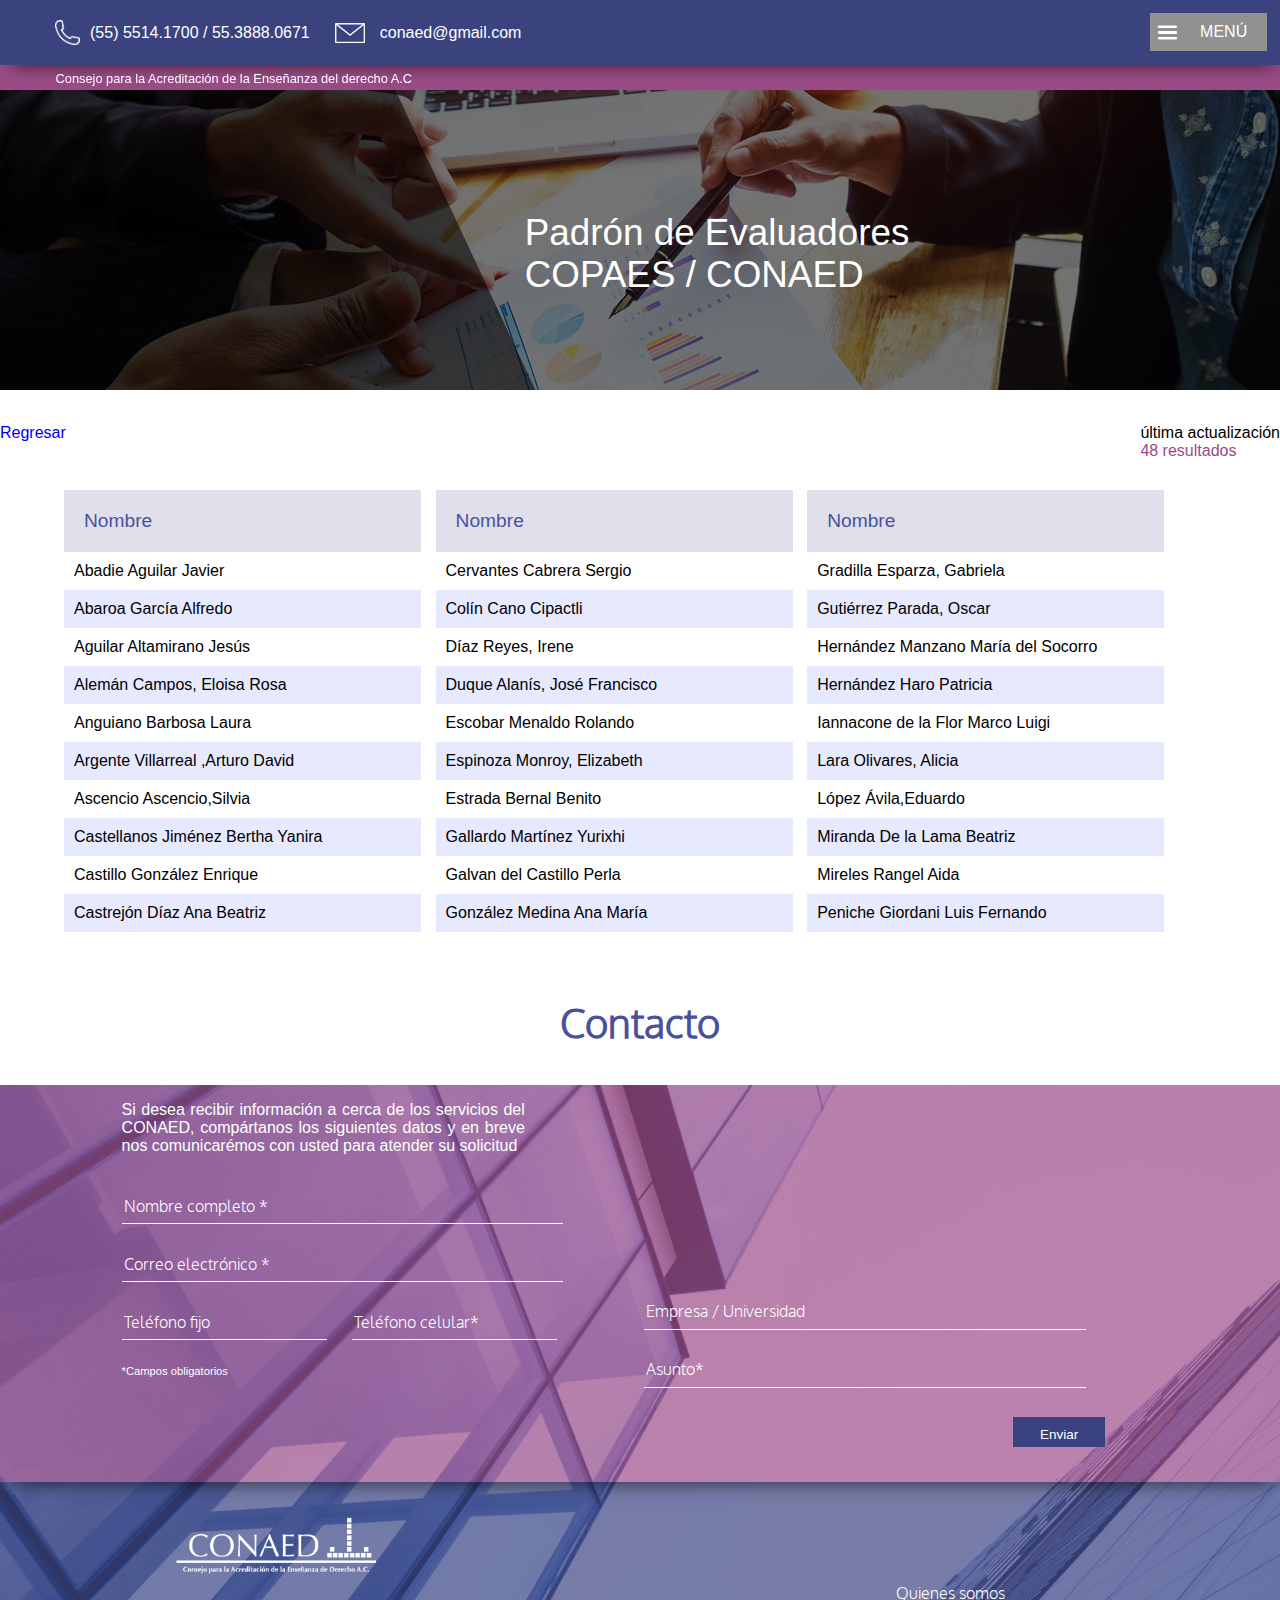
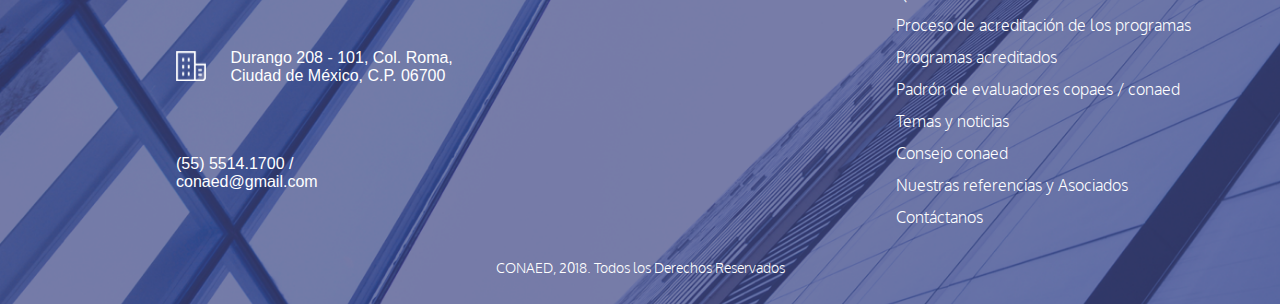
==== padron-evaluadores.html @ f652b5f7 "cambios_dom_8pm" ====
<!doctype html>
<html>
<head>
<meta charset="utf-8">
<title>.:: CONAED - Padrón de Evaluadores ::.</title>
<link href="css/main.css" rel="stylesheet" title="stylesheet" type="text/css" />
<link rel="stylesheet" href="css/swiper.min.css">
<meta name="viewport" content="width=device-width, user-scalable=no">
<meta name="keywords" content="" />
<meta name="description" content="El CONAEDes una organización civil sin fines de lucro que se constituyó en febrero de 2003, a instancias de la Barra Mexicana Colegio de Abogados A.C. con el propósito de contribuir al desarrollo de la enseñanza del Derecho en México. En abril de 2006, el COPAES lo reconoció como organismo acreditador." />
<meta name="author" content="Alejandro Espino-2018" />
<meta name="robots" content="index, follow">
<meta name="revisit-after" content="5 days">
<meta name="language" content="ES">
<meta name="distribution" content="Local">
<meta name="country" content="MX">
<link rel="shortcut icon" href="img/favicon.ico" type="image/x-icon">
<link rel="icon" href="img/favicon.ico" type="image/x-icon">

<style>

</style>
</head>
<body>

<header>
	<div class="cont_header">
	  <ul class="contact_icons">
		<li><a href="javascript:void(0)" class="phone_icon" style="margin:0 10px 0 25px;"><img src="img/phone.png" /></a></li>
		<li class="nmt"><a href="tel:5514.1700" class="phone1">(55) 5514.1700 /&nbsp;</a></li>
		<li class="nmt"><a href="tel:5538880671" class="phone2">55.3888.0671</a></li>
		<li><a href="javascript:void(0)" class="email_icon" style="margin:0 0px 0 25px;"><img src="img/email.png" /></a></li>
		<li><a href="mailto:conaed@gmail.com" class="email">conaed@gmail.com</a></li>
	  </ul>
	  <a href="javascript:void(0)" class="btn_menu closed">Menú</a>

	 </div><!--cont_header-->
	  <span>Consejo para la Acreditación de la Enseñanza del derecho A.C</span>

<nav class="menu_p">
		<ul>
			
			<li><a href="javascript:void(0)" title="quienes_somos" class="btns_menu">Quienes somos</a></li>
			<li><a href="javascript:void(0)" title="proceso_de_acreditación" class="btns_menu">Proceso de acreditación <br />de los programas</a></li>
			<li><a href="javascript:void(0)" title="programas_acreditados" class="btns_menu">Programas acreditados</a></li>
			<li><a href="javascript:void(0)" title="padron_evaluadores" class="btns_menu">Padrón de evaluadores copaes / conaed</a></li>
			<li><a href="javascript:void(0)" title="temas" class="btns_menu">Temas y noticias</a></li>
			<li><a href="javascript:void(0)" title="consejo" class="btns_menu">Consejo conaed</a></li>
			
			<li><a href="javascript:void(0)" title="referencias" class="btns_menu">Nuestras referencias <br />y Asociados</a></li>
			
			
			<li><a href="javascript:void(0)" title="contacto" class="btns_menu">Contáctanos</a></li>
		</ul>
	</nav>
	<ul class="btns_call_mobile">
		<li><a href="tel:5514.1700" class="ph1">5514.1700</a>
		<li><a href="tel:5538880671" class="ph2">5538880671</a>
	</ul>
</header>
<style>
.img_cont_head{width:100%; height:auto; position:relative;z-index:1;}
span.header_title {width: 520px;display: block;position: absolute;z-index: 4;left: 41%;font-size: 2.3em;top: 50%;color: #FFf;}
.menu_int_cont{position:relative; overflow:hidden; width:100%;margin-bottom:30px; }
.menu_int_cont ul.update{float:right;}
.menu_int_cont .back{float:left;}
</style>
<section>
	<div class="img_cont_head">
		<img src="img/back_evaluadores.png" />
	</div>
	<span class="header_title">Padrón de Evaluadores COPAES / CONAED</span>
</section>
	<section id="padron_evaluadores">
		<div class="menu_int_cont">
			<a href="http://www.conaed.org.mx" class="clr_roseback">Regresar</a>
			<ul class="update">
				<li class="">última actualización</li>
				<li class="clr_rose">48 resultados</li>
			</ul>
		</div>
		<style>
			
		</style>
			<article>
					
					<div class="cont_names">
						<span class="title_top">Nombre</span>
						<ul class="padron">
							<li><span>Abadie Aguilar Javier</span></li>
							<li><span>Abaroa García Alfredo</span></li>
							<li><span>Aguilar Altamirano Jesús</span></li>
							<li><span>Alemán Campos, Eloisa Rosa</span></li>
							<li><span>Anguiano Barbosa Laura</span></li>
							<li><span>Argente Villarreal ,Arturo David</span></li>
							<li><span>Ascencio Ascencio,Silvia</span></li>
							<li><span>Castellanos Jiménez Bertha Yanira</span></li>
							<li><span>Castillo González Enrique</span></li>
							<li><span>Castrejón Díaz Ana Beatriz</span></li>
						</ul>
					</div>
					<div class="cont_names">
						<span class="title_top">Nombre</span>	
						<ul class="padron">
							<li><span>Cervantes Cabrera Sergio</span></li>
							<li><span>Colín Cano Cipactli</span></li>
							<li><span>Díaz Reyes, Irene</span></li>
							<li><span>Duque Alanís, José Francisco</span></li>
							<li><span>Escobar Menaldo Rolando</span></li>
							<li><span>Espinoza Monroy, Elizabeth</span></li>
							<li><span>Estrada Bernal Benito</span></li>
							<li><span>Gallardo Martínez Yurixhi</span></li>
							<li><span>Galvan del Castillo Perla</span></li>
							<li><span>González Medina Ana María</span></li>

						</ul>
					</div>

					<div class="cont_names">
						<span class="title_top">Nombre</span>	
						<ul class="padron">
							<li><span>Gradilla Esparza, Gabriela</span></li>
							<li><span>Gutiérrez Parada, Oscar</span></li>
							<li><span>Hernández Manzano María del Socorro</span></li>
							<li><span>Hernández Haro Patricia</span></li>
							<li><span>Iannacone de la Flor Marco Luigi</span></li>
							<li><span>Lara Olivares, Alicia</span></li>
							<li><span>López Ávila,Eduardo</span></li>
							<li><span>Miranda De la Lama Beatriz</span></li>
							<li><span>Mireles Rangel Aida</span></li>
							<li><span>Peniche Giordani Luis Fernando</span></li>

						</ul>
					</div>
				
			</article>
	</section><!--hogar-->


<h2 class="oxygenlight" style="width:100%; height:auto; background:#FFF;text-align: center;font-size:2.5em;color:#49519b">Contacto</h2>
<div class="bg_on">

<section id="contacto" class="nopadding1">
	<div class="pant_1"></div>
		<div class="email_response"></div>
			<article>
			<p>Si desea recibir información a cerca de los servicios del CONAED, compártanos 
los siguientes datos y en breve nos comunicarémos con usted para atender su 
solicitud</p>
					
					
					<div class="form_cont">

						
						<form  id="contact_form" class="" action="php/email.php" method="post">
						
							<ul class="">
								<li>
									<!--<label>Nombre:</label>-->
									<input type="text" class="br1" name="nombre" required placeholder="Nombre completo *">
								</li>
								<li>
									<!--<label>E-mail:</label>-->
									<input type="email" class="br1" name="email" required placeholder="Correo electrónico *" >
								</li>
								<li class="nwlist">
									<!--<label>Teléfono:</label>-->
									<input type="number" class="br1" name="telefono_fijo" placeholder="Teléfono fijo" maxlength="10">
								</li>
								<li class="nwlist">
									
									<input type="number" class="br1" name="telefono_movil" required placeholder="Teléfono celular*" maxlength="10">
									
								</li>
								<li>*Campos obligatorios</li>
							</ul>
							<ul>

								<li>
									<!--<label>E-mail:</label>-->
									<input type="text" class="br1" name="empresa"  placeholder="Empresa / Universidad">
								</li>
								<li>
										<input type="text" class="br1" name="asunto" required placeholder="Asunto*" maxlength="200">
								</li>
								<!--<li class="" style="opacity:0;">
									
									<input type="text" class="br1" name="" placeholder=" ">
								</li>-->
								<li class="">
									<input type="hidden" name="mensaje" value="0" />
							<div class="g-recaptcha" style="margin:3% 0;" data-sitekey="6LcU61YUAAAAAEGmBx43bOsX1NAI3dUR7kpXr5yy" required></div>
								</li>
								
								<li> <input type="submit" value="Enviar" class="btn_enviar_m" id="btn_envio" ></li>
							</ul>
							
							
							
						</form>
					</div><!--form_cont-->

			</article>
	</section><!--productos-->
	
	<style>
		
	</style>
	<footer class="nopadding1">
		<div class="pant_2"></div>
		<div class="left_f">
			<div class="logo_bco"><img src="img/logo_conaed_bco.png" /></div>
			<div class="adress">
				<span class="ico"><img src="img/building.png" /></span>
				<span class="text">Durango 208 - 101, Col. Roma, Ciudad de México, C.P. 06700</span>
			</div>
			<style>
			.phone_foot{width:100%;display:block;color:#FFF; }
			.email_foot{width:100%;display:block;color:#FFF;}
		</style>
			<div class="adress">
				<a href="tel:5514.1700" class="phone_foot">(55) 5514.1700 / </a>
				<a href="mailto:conaed@gmail.com" class="email_foot">conaed@gmail.com</a>
			</div>
		</div>
		<div class="right_f">
			<ul>
			
			<li><a href="javascript:void(0)" title="quienes_somos" class="btns_menu_footer">Quienes somos</a></li>
			<li><a href="javascript:void(0)" title="proceso_de_acreditación" class="btns_menu_footer">Proceso de acreditación de los programas</a></li>
			<li><a href="javascript:void(0)" title="programas_acreditados" class="btns_menu_footer">Programas acreditados</a></li>
			<li><a href="javascript:void(0)" title="padron_evaluadores" class="btns_menu_footer">Padrón de evaluadores copaes / conaed</a></li>
			<li><a href="javascript:void(0)" title="temas" class="btns_menu_footer">Temas y noticias</a></li>
			<li><a href="javascript:void(0)" title="consejo" class="v">Consejo conaed</a></li>
			<li><a href="javascript:void(0)" title="referencias" class="btns_menu_footer">Nuestras referencias y Asociados</a></li>
			
			
			<li><a href="javascript:void(0)" title="contacto" class="btns_menu_footer">Contáctanos</a></li>
		</ul>
		</div>
		<div class="rights">CONAED, 2018. Todos los Derechos Reservados</div>

	</footer>
</div><!--main_wrapper-->
</div><!--bg_on-->
</body>
<script src="js/jquery-3.3.1.min.js"></script>
<script src="js/animate_numbers.js"></script>
<script src="js/main.js"></script>
<script src="js/swiper.min.js"></script>
<!--<script src="//maps.googleapis.com/maps/api/js?key=AIzaSyBS1xV-Sum8FnUGvI4YVjcupvxiZHRPJAg" async defer type="text/javascript"></script>-->


<!--<script src="js/map.js"></script>-->
<script src='https://www.google.com/recaptcha/api.js'></script>

<script>
	
/*window.onload = function () {
$("#pre-load-web").fadeOut(1000,function() { 
 $(this).remove();
 $("body").css({"overflow-y":"auto"}); }); 
};

/*
$(document).ready(function(){
  $("body").css({"overflow-y":"hidden"});
    var alto=$(window).height();
    $('body').append('<div id="pre-load-web"><div id="imagen-load"><img src="/img/logo_sasec.png" /><span>Cargando...</span><span><img src="/img/loading_spinner.gif" style="width:50px; height:50px;" alt="" /></span></div></div>');
    $('#pre-load-web').css({height:alto+"px"}); 
       
    $("#imagen-load").css({"margin-top":(alto/2)-30+"px"}); 
});     

*/


	var swiper = new Swiper('.swiper-container',{
    speed: 300,
    autoplay: true,
    loop:4,
    lazyLoading: true

});
	var swiper2 = new Swiper('.swiper-container-2',{
    speed: 200,
    autoplay: true,
    loop:true,
    slidesPerView: 3,
    lazyLoading: true


});
</script>

</html>
---- css/main.css ----
body{margin:0; padding:0;min-width:300px;font-size:1em; font-family: arial;}
@font-face {font-family: oxygenbold;src: url(../fonts/oxygenbold.woff);src:url(../fonts/oxygenbold.woff) format('woff'), url(../fonts/oxygenbold.ttf) format('truetype');}
@font-face {font-family: oxygenlight;src: url(../fonts/oxygenlight.eot);src:url(../fonts/oxygenlight.woff) format('woff'), url(../fonts/oxygenlight.ttf) format('truetype');}
@font-face {font-family: oxygenregular;src: url(../fonts/oxygenregular.eot); src:url(../fonts/firasans_bold.woff) format('woff'), url(../fonts/oxygenregular.ttf) format('truetype');}

.oxygenregular{font-family:oxygenregular;color:#3a437e;}
.oxygenbold{font-family:oxygenbold;color:#3a437e;}
.oxygenlight{font-family:oxygenlight;color:#3a437e;}
a{text-decoration:none;}
ul,ol{list-style: none; padding:0; margin:0;}
h3,h4,h5{width:90%;margin:5%;font-size:2em; text-align:center;}
header{background: #9a4b86; position:fixed;top:0; left:0;height:90px;max-height:90px;color:#FFF;width:100%;max-width:100%;z-index:5;}
header span{width:100%;display: block; font-size:0.8em;position:absolute;z-index:;bottom:5%;left:2%;padding-left:30px;}
.cont_header{width:100%;background:#3a437e;color:#FFF;height:45px;max-height:45px;overflow: hidden;position:relative;padding:10px 0;-webkit-box-shadow: 2px 10px 18px -10px rgba(0,0,0,0.69);-moz-box-shadow: 2px 10px 18px -10px rgba(0,0,0,0.69);box-shadow: 2px 10px 18px -10px rgba(0,0,0,0.69);}
.cont_header ul.contact_icons{float:left;width:100%;align-items: center;display:flex;margin-top:10px;padding-left:30px;}
.cont_header ul.contact_icons li{display:inline-block;}
.cont_header ul.contact_icons li a{text-decoration: none;color:#FFF;font-size:1em;display:block;}
.cont_header ul.contact_icons li:last-child{margin-left:0%; padding-left:15px;}
.cont_header a.btn_menu{position:absolute;top:20%;right:1%; padding:10px 20px; text-transform:uppercase;background-color:#919191;color:#FFF;z-index:3;padding-left:50px;}
.main_wrapper{position:relative;}
.cont_header a.btn_menu.closed{background-image:url(../img/burguer.png); background-repeat: no-repeat; background-size:18% 40%; background-position:7px 12px; }
.cont_header a.btn_menu.opened{background-image:url(../img/cross.png); background-repeat: no-repeat; background-size: 17% 61%;background-position: 8px 8px;padding-left:33px;}
header nav{width:400px;overflow:hidden;background:#3a437e;position:absolute;right:-400px;z-index:3;display:block;padding:50px 0 50px;height:580px;}
header nav ul{width:100%;} 
header nav ul li{float:left;width:80%;padding-right:10px;margin-bottom:15px;}
header nav ul li a.btns_menu{display:block; text-decoration:none;width:100%;padding:10px;text-align: right;color:#FFF;text-transform: uppercase; font-size:1.2em;font-family:oxygenlight;}
header nav ul li a.btns_menu:hover, .selected_c{background:#9a4b86;}

.phone_icon{width:25px;height:25px;}
.phone_icon img{width:100%; height:100%;}
.email_icon{width:30px;height:20px;}
.email_icon img{width:100%; height:100%;}
section{width:100%; position:relative;padding:90px 0 30px 0;overflow:hidden;}
.logo_flot{position:absolute; top:15%; left:4%; width:200px; height:auto;z-index:3;}
.logo_flot img{width:100%;height:100%;}
article{width:90%;margin:0 auto;padding:0 3%;}
article h2{width:100%;text-align:center;font-size:2.5em;color:#49519b;}
article .blocks_cont{width:100%; overflow:hidden;display: flex;
  justify-content: center;/*align-items: center;*/}
article .blocks_cont .block{width:45%;padding:2%; display:inline-block; }
article .blocks_cont .block p{margin:2% 0;text-align: justify;line-height:1.4em;}
article .blocks_cont .block span.icon{width:80px; height:80px; margin:0 auto; display:block; 
 margin-bottom:5%;}
article .blocks_cont .block_t{width:70%;padding:2%; display:inline-block; ;overflow:hidden;}
article .blocks_cont .block_t .img_t{width:50%;float:left;margin-top:3%;max-width:50%;}
article .blocks_cont .block_t .img_t img{width:100%; height:100%;}
article .blocks_cont .block_t p{max-width:43%; float:left;padding:0 3%;margin:3% 0 0px;line-height: 1.4em; text-align:justify;}
.brleft{border-left:1px solid #3a4181;}
article .blocks_cont .block_t  h3{width:100%; margin:0 0 2% 0; color:#49519b;text-align: left;}
.block_t_r{width:25%!important;float:left;}
article .blocks_cont .block_t span.sub_{color:#9a4b86;float:left;width:100%;}
.img_t{width:50%;}
article .blocks_cont .block_t h4{font-size:1.3em;font-weight:bold;color:#49519b;text-align: left;margin:0 0 2% 0;float:left; width:100%;}
article .blocks_cont .block_t a.leer_mas{padding:10px 15px; text-align: center; color:#FFF;background:#3a437e; float:left;margin:10% 0 0 3%;}
article .blocks_cont .block_t ul.news{width:100%; overflow:hidden;margin-top:8%;float:left;}
article .blocks_cont .block_t ul.news li{float:left;margin:5% 0;}
article .blocks_cont .block_t ul.news li a{display:block; color:#666;text-align: justify;}
article .blocks_cont .block_t ul.news li a:hover{text-decoration:underline;}
article .blocks_cont .block_t ul.news li span{width:100%;}
article .blocks_cont .block_t ul.news li span.autor{margin-top:1%;color:#9a4b86;float:left;}
article .blocks_cont .block_t .redes_m{float:right;margin:12% 1% 0 0%}
article .blocks_cont .block_t .redes_m a{float:left; width:20px; height:20px; }
article .blocks_cont ul.btns_consejo{width: 30%;display: inline-block;margin-right:5%;}
article .blocks_cont ul.btns_consejo li{width:100%;float:left;margin-bottom:5%;}
article .blocks_cont ul.btns_consejo li a{display:block; padding:20px 10px;text-align: center;background:#3a437e;color:#FFF;text-transform:uppercase;}
article .blocks_cont ul.btns_consejo li a.active_consejo{background:#9b4987;}
article .blocks_cont .profile{width:70%; display: flex;}
article .blocks_cont .profile .img_c{width:50%; display:inline-block;margin-right:3%;}
article .blocks_cont .profile .img_c img{width: 100%;height:100%;}
article .blocks_cont .profile .resena{width:50%; display:inline-block;}
article .blocks_cont .profile .resena span{width:100%;display:block;}
article .blocks_cont .profile .resena p{line-height: 1.4em;}

article ul.nums{width:100%;overflow:hidden;display:flex;align-items: center;}
article ul.nums li{width:30%;padding:3%;display: inline-block;}
article ul.nums li span.img{width:120px; height:120px;display:block; margin:0 auto;}
article ul.nums li span.titles{width:100%; display:block; margin:0 auto; text-align: center;font-size: 1.5em;}
article ul.nums li span.numbers{width:100%; text-align: center; font-size:5em;margin:0 auto; display:block;margin-top:3%;font-weight: bold;color:#3a4181;font-family: oxygenbold;}
article ul.nums li span.numbers:before{content:'+';}

.descargas{margin:0 auto;display:block;width:30%; padding:20px 10px; color:#FFF;background:#9a4b85;text-align: center;}
.ico1{background-image:url(../img/ico1.png); background-repeat:no-repeat;background-size:contain;}
.ico2{background-image:url(../img/ico2.png); background-repeat:no-repeat;background-size:contain;}

.n_ico1{background-image:url(../img/ico1_3.png); background-repeat:no-repeat;background-size:contain;}
.n_ico2{background-image:url(../img/ico1_1.png); background-repeat:no-repeat;background-size:contain;}
.n_ico3{background-image:url(../img/ico1_2.png); background-repeat:no-repeat;background-size:contain;}
article .img_diagrama{width:100%; height:auto;}
article .img_diagrama img{width:100%; height:100%;}
.phone1, .phone2{display:block;margin-top:px;}
.bg1{background-color:#ebecf1;}
.bg2{background-color:#cca5c3;}
.np1{padding:30px 0 30px 0;}
.fb{background-image:url(../img/fb.png); background-repeat:no-repeat;background-size:cover;background-position:0 0;}
.tw{background-image:url(../img/tw.png); background-repeat:no-repeat;background-size:cover;background-position:0 0;}
.lnk{background-image:url(../img/lnk.png); background-repeat:no-repeat;background-size:cover;background-position:0 0;}
.profile_mobile{display:none;}
header ul.btns_call_mobile{display:none;}
.bg_on{width:100%; display:block; position:relative; background: url(../img/bg_cont.png); background-repeat:no-repeat; background-position:0 0; background-size:cover;}


.pant_1{width:100%; height:100%; position:absolute;background:#9b4987;opacity:0.97;z-index:-1;}
#contacto{-webkit-box-shadow: 2px 10px 18px -10px rgba(0,0,0,0.69);-moz-box-shadow: 2px 10px 18px -10px rgba(0,0,0,0.69);box-shadow: 2px 10px 18px -10px rgba(0,0,0,0.69);}
.pant_2{width:100%; height:100%; position:absolute;background:#3a4181;opacity:0.97;z-index:-1;}
.nopadding1{padding:0!important;}
.txt-c{width:65%; margin:0 auto;text-align: justify;display:block;margin-bottom:20px;color:#434343;}

/***********************/
/****listado de programas******/
article .row_titulo{width:99.5%; display:block; overflow:hidden; height:auto; padding:10px 0 0 10px;background:#e0e0ec;}
article .row_titulo span{float:left;width:33%; max-width:33%;text-align:left;font-size:1.2em;padding:10px 0;}
article .row_titulo span:before{content: url(../img/arrow_down.png);}
article ul.programas{display:block; width:100%; }
article ul.programas li{width:100%; display:flex;align-items: center;}
article ul.programas li span{width:31%;max-width:33%;display: inline-block;font-size: 0.9em;text-align: left;padding:10px;}
article ul.programas li span.num{width:1%;display: inline-block;font-size:0.8em;color:#434343;}
article ul.programas li a{width:31%;max-width:33%;display: inline-block;font-size: 0.9em;text-align: left;padding:10px;color:#434343;word-wrap: break-word!important;}
article ul.programas li a:hover{text-decoration: underline;}
ul.programas li:nth-child(odd){background:#FFF;}
ul.programas li:nth-child(even){background:#e7e9ff}
a.lista_c{width:20%; margin:0 auto; display:block; margin-top:3%;background:#3a4181; color:#FFF;  text-align: center; text-transform: uppercase;padding:10px 20px;}
article .cont_names{width:32%; max-width: 31%;display:inline-block;overflow:hidden;margin-right:10px;}
article .cont_names span.title_top{width:100%; height:auto; background:#dfe0eb; color:#49519b;font-size:1.2em;padding:20px;display:block;}
article .cont_names ul.padron{display:block; width:100%; }
article .cont_names ul.padron li{width:100%; display:flex;align-items: center;}
article .cont_names ul.padron li span{width:98%;max-width:99%;display: block;text-align: left;padding:10px;font-size:1em;}
article .cont_names ul.padron li span.num{width:1%;display: inline-block;font-size:0.8em;color:#434343;}
article .cont_names ul.padron li:nth-child(odd){background:#FFF;}
article .cont_names ul.padron li:nth-child(even){background:#e7e9ff}
.logos{width:10%; max-width:25%;}
.logos img{width:100%; height:100%;}


/*****************/
/*form contcato*/
.form_cont{width:100%; display: block;align-items: top;}
.form_cont form{padding:20px 0;}
.form_cont ul{display:inline-block; width:40%; max-width: 46%;margin-left:5%;}
.form_cont ul li{color:#FFF;font-size:0.7em;margin-bottom:10px;}
.form_cont input{width:95%; height:30px;font-size:1.2em; background: transparent;
    border: none; border-bottom:1px solid #FFF;margin-bottom:15px;color:#FFF; font-size:1.2em;}
.form_cont input::placeholder{color:#FFF; font-size:1.2em;font-family:oxygenlight;}
.form_cont input[type="submit"].btn_enviar_m{float:right;padding:10px 20px;text-align: center; background:#3a4181;color:#FFF;width:20%; border-bottom: none!important}
#contacto p{width:35%;display:block;margin-left:5%;color:#FFF;text-align: justify;}

.nwlist{width:46%;display:inline-block;margin-right:14px;}
.clr_rose{color:#9b4987;}

ul.logos_reel{width:100%; height:auto; display:block;}
ul.logos_reel li{width:23%; margin-right:10px; display:inline-block;text-align: center;}

.txt1{width:50%; display:block;font-family:oxygenlight;font-size}
.fts1{font-size:21px;}
#padron_evaluadores{padding-top:0!important;}


footer{width:100%; position:relative;padding:90px 0 30px 0;overflow:hidden;}
footer img{width:100%; height:100%;}
footer .left_f{width:55%; max-width:55%;float:left;}
footer .left_f .logo_bco{width:200px; height:auto;margin:5% 0 0 25%;}
footer .left_f .logo_bco img{width:100%; height:auto;}
footer .left_f .adress{width:100%; display:block;margin:10% 0 0 25%;}
footer .left_f .adress span.ico{display:inline-block;width:30px; height:30px;margin-right:20px;}
footer .left_f .adress span.text{display:inline-block;color:#FFF;width:250px;font-size:1em;}
footer .right_f{width:30%; max-width:30%;float:right;}
footer .right_f ul{width:80%; margin-top:25%; display:block;}
footer .right_f ul li{width:100%; display:block;padding:5px 0;}
footer .right_f ul li a{color:#FFF; font-family:oxygenlight;font-size:1em;}
footer .rights{width:100%; height:auto; text-align: center;float:left; margin:2% 0; color:#FFF; font-family: oxygenlight;font-size:14px;}
.email_response{width:100%; height:100%; background:#000;opacity:0.9;position:absolute;color:#FFF; font-size:1.5em;display:none;}
#slider{padding-bottom:0;}
.screen_slider{position:absolute;width:100%; height:90%; background:#000;z-index:2;opacity:0.6;}






@media screen and (max-width:768px) and (min-width:400px){
article .cont_names{width:100%;max-width: 100%;margin-bottom:30px;}
.profile_mobile{display:block;overflow:hidden;}
.profile{display:none!important;}
.cont_header a.btn_menu{padding-right:0!important;text-indent: -999999px;background-size:17% 60%;background-position: 7px 10px;padding-left:40px;}
.cont_header a.btn_menu.closed{background-size:60% 40%; padding-left: 40px;}
.cont_header a.btn_menu.opened{background-size:60% 60%;background-position: 8px 8px;padding-left: 40px;}
header nav ul li{width:95%;}
.phone1, .phone2, .email{display:none!important;}
article .blocks_cont{display:block;}
article .blocks_cont .block{width:100%;margin:2% 0;}
article ul.nums{display:block;}
article ul.nums li{display:block;width:100%;margin-bottom:10%;}

article .blocks_cont .block_t{width: 96%;}
article .blocks_cont .block_t .img_t, article .blocks_cont .block_t p{width:98%;max-width:98%;padding-left:0;text-align: justify;}
article .blocks_cont .block_t .redes_m{margin:13% 3% 0 0%}
.block_t_r{width:100%!important;}

article .blocks_cont ul.btns_consejo{width: 100%;}
article .blocks_cont .profile_mobile .img_c{width:100%; float:left;margin-right:0%;margin-bottom:5%;}
article .blocks_cont .profile_mobile .img_c img{width:100%; height:100%;}
header ul.btns_call_mobile{display:flex;align-items: center;position:absolute; z-index:-1;width:100%;top:0;}
header ul.btns_call_mobile li{width:50%; max-width: 50%;background:#3a437e;border-top:1px solid #FFF;}
header ul.btns_call_mobile li:first-child{border-right:2px solid #FFF;}
header ul.btns_call_mobile li a{display:block; padding:10px 5px; text-align: center;font-size:1.2em;color:#FFF;}
a.lista_c{width:80%;}
.descargas{width:60%;}
.logo_flot{top:20%;}
#contacto p{width:90%;}
ul.logos_reel li{width:100%;display:block;margin-bottom:15px;}
.form_cont ul{width:100%; margin-bottom:15px;max-width:90%; display:block;}
}
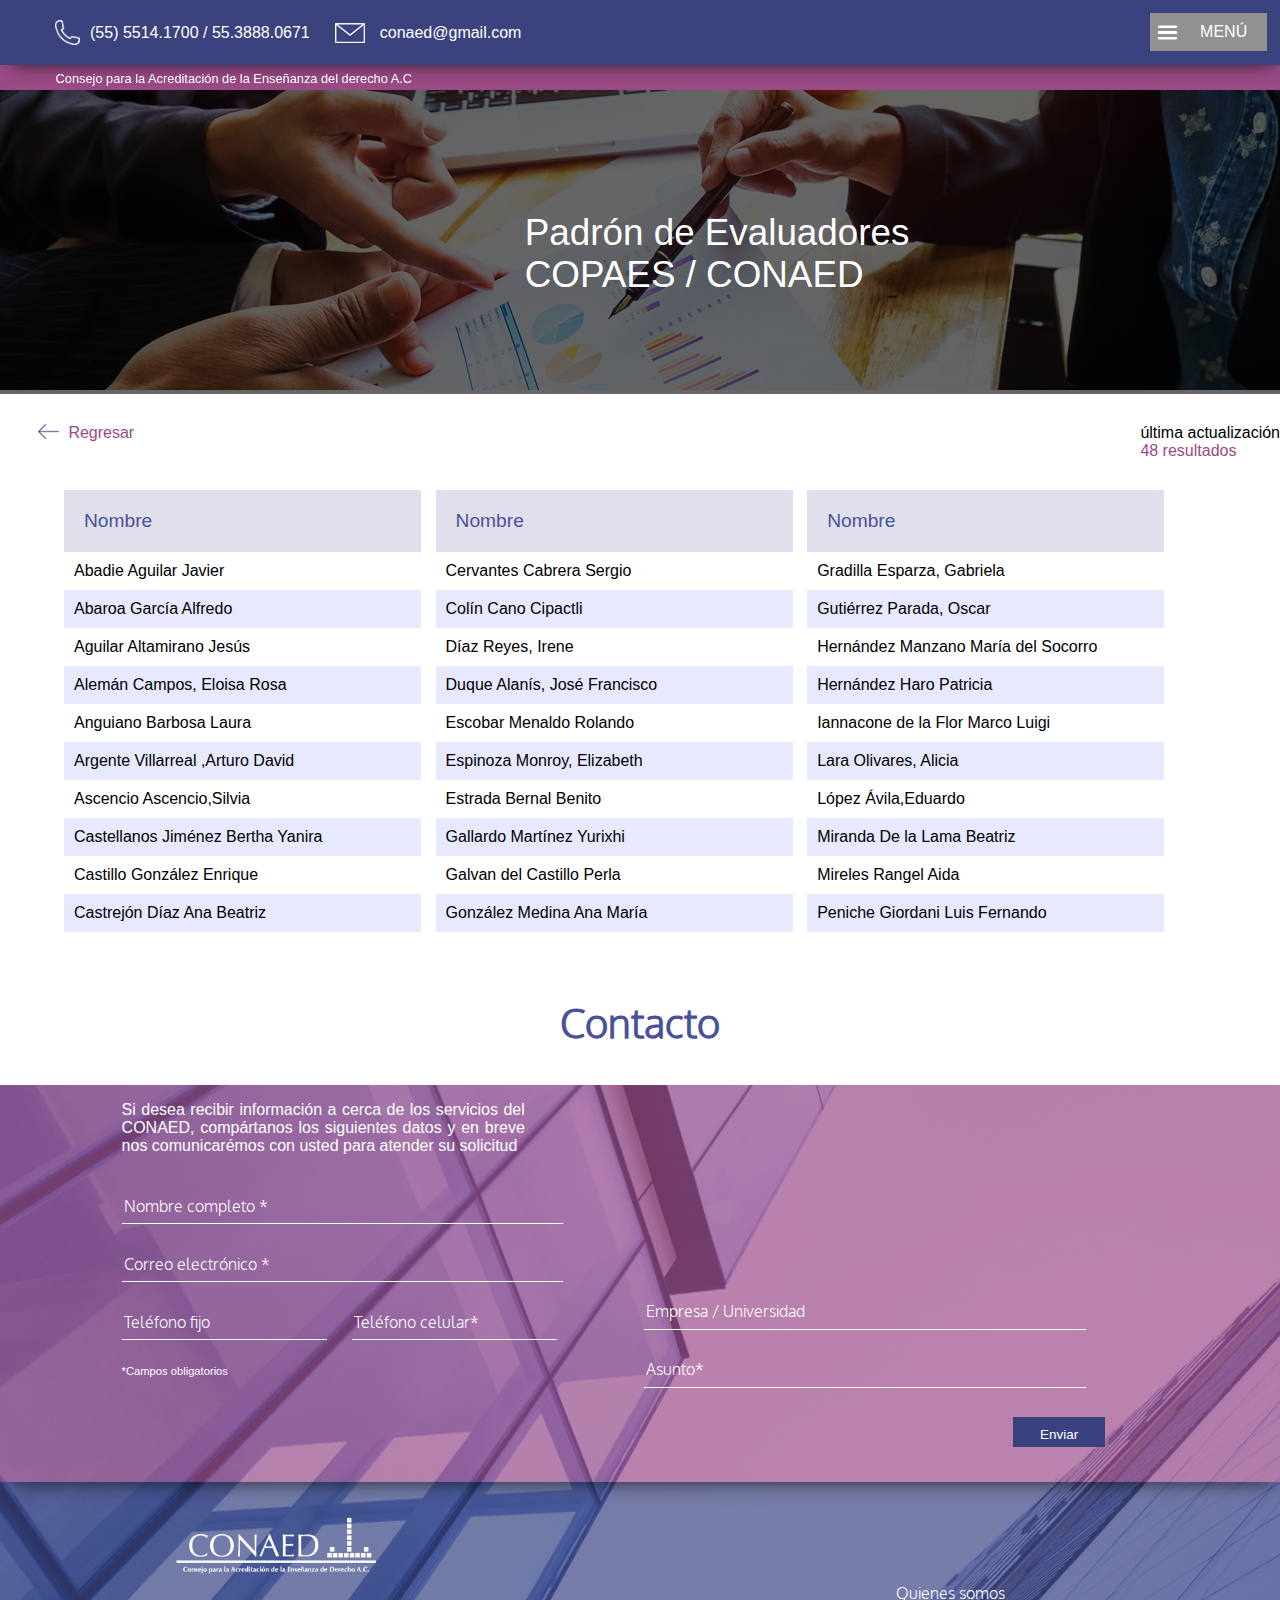
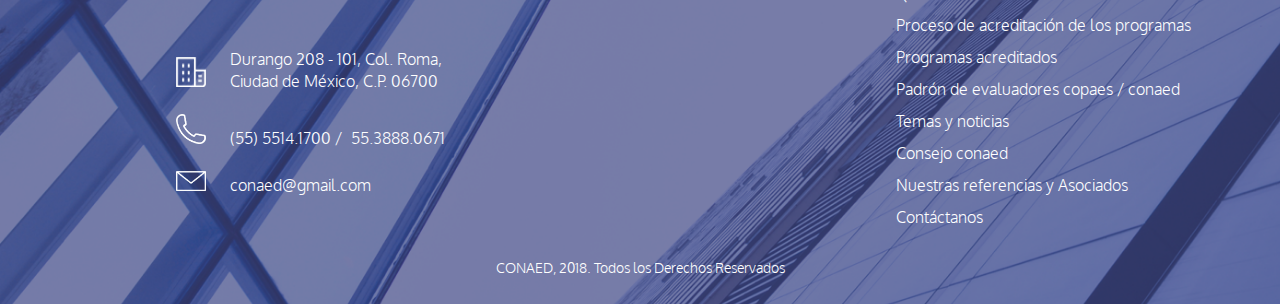
==== commit 86107968: "change" ====
--- a/padron-evaluadores.html
+++ b/padron-evaluadores.html
@@ -67,13 +67,14 @@
 </style>
 <section>
 	<div class="img_cont_head">
+		<div class="screen_slider"></div>
 		<img src="img/back_evaluadores.png" />
 	</div>
 	<span class="header_title">Padrón de Evaluadores COPAES / CONAED</span>
 </section>
 	<section id="padron_evaluadores">
 		<div class="menu_int_cont">
-			<a href="http://www.conaed.org.mx" class="clr_roseback">Regresar</a>
+			<a href="http://www.conaed.org.mx" class="clr_rose back">Regresar</a>
 			<ul class="update">
 				<li class="">última actualización</li>
 				<li class="clr_rose">48 resultados</li>
@@ -212,15 +213,22 @@
 			<div class="logo_bco"><img src="img/logo_conaed_bco.png" /></div>
 			<div class="adress">
 				<span class="ico"><img src="img/building.png" /></span>
-				<span class="text">Durango 208 - 101, Col. Roma, Ciudad de México, C.P. 06700</span>
+				<span class="text oxygenlight">Durango 208 - 101, Col. Roma, Ciudad de México, C.P. 06700</span>
 			</div>
 			<style>
-			.phone_foot{width:100%;display:block;color:#FFF; }
-			.email_foot{width:100%;display:block;color:#FFF;}
+			
+
 		</style>
-			<div class="adress">
-				<a href="tel:5514.1700" class="phone_foot">(55) 5514.1700 / </a>
-				<a href="mailto:conaed@gmail.com" class="email_foot">conaed@gmail.com</a>
+			<div class="adress mtop_adr">
+				<span class="ico"><img src="img/phone.png" /></span>
+				<a href="tel:5514.1700" class="phone_f oxygenlight">(55) 5514.1700 /&nbsp; </a>
+				
+				<a href="tel:5538880671" class="phone_f oxygenlight">55.3888.0671 </a>
+				
+			</div>
+			<div class="adress mtop_adr">
+				<span class="ico" style="height:20px"><img src="img/email.png" /></span>
+				<a href="mailto:conaed@gmail.com" class="phone_f oxygenlight">conaed@gmail.com</a>
 			</div>
 		</div>
 		<div class="right_f">
@@ -232,9 +240,8 @@
 			<li><a href="javascript:void(0)" title="padron_evaluadores" class="btns_menu_footer">Padrón de evaluadores copaes / conaed</a></li>
 			<li><a href="javascript:void(0)" title="temas" class="btns_menu_footer">Temas y noticias</a></li>
 			<li><a href="javascript:void(0)" title="consejo" class="v">Consejo conaed</a></li>
+			
 			<li><a href="javascript:void(0)" title="referencias" class="btns_menu_footer">Nuestras referencias y Asociados</a></li>
-			
-			
 			<li><a href="javascript:void(0)" title="contacto" class="btns_menu_footer">Contáctanos</a></li>
 		</ul>
 		</div>
--- a/css/main.css
+++ b/css/main.css
@@ -44,7 +44,7 @@
 article .blocks_cont .block_t{width:70%;padding:2%; display:inline-block; ;overflow:hidden;}
 article .blocks_cont .block_t .img_t{width:50%;float:left;margin-top:3%;max-width:50%;}
 article .blocks_cont .block_t .img_t img{width:100%; height:100%;}
-article .blocks_cont .block_t p{max-width:43%; float:left;padding:0 3%;margin:3% 0 0px;line-height: 1.4em; text-align:justify;}
+article .blocks_cont .block_t p{max-width:47%; float:left;padding:0 0 0 3%;margin:3% 0 0px;line-height: 1.4em; text-align:justify;}
 .brleft{border-left:1px solid #3a4181;}
 article .blocks_cont .block_t  h3{width:100%; margin:0 0 2% 0; color:#49519b;text-align: left;}
 .block_t_r{width:25%!important;float:left;}
@@ -149,9 +149,10 @@
 ul.logos_reel{width:100%; height:auto; display:block;}
 ul.logos_reel li{width:23%; margin-right:10px; display:inline-block;text-align: center;}
 
-.txt1{width:50%; display:block;font-family:oxygenlight;font-size}
+.txt1{width:50%; display:block;font-family:oxygenlight;font-size:25px; color:#FFF;position:absolute;z-index:3; bottom:25%; left:5%;}
+.txt2{width:45%; display:block;font-family:oxygenlight;font-size:16px; color:#FFF;bottom:5%; left:5%;position:absolute;z-index:3;}
 .fts1{font-size:21px;}
-#padron_evaluadores{padding-top:0!important;}
+#padron_evaluadores, #programas_acreditados{padding-top:0!important;}
 
 
 footer{width:100%; position:relative;padding:90px 0 30px 0;overflow:hidden;}
@@ -169,11 +170,31 @@
 footer .rights{width:100%; height:auto; text-align: center;float:left; margin:2% 0; color:#FFF; font-family: oxygenlight;font-size:14px;}
 .email_response{width:100%; height:100%; background:#000;opacity:0.9;position:absolute;color:#FFF; font-size:1.5em;display:none;}
 #slider{padding-bottom:0;}
-.screen_slider{position:absolute;width:100%; height:90%; background:#000;z-index:2;opacity:0.6;}
-
-
-
-
+.screen_slider{position:absolute;width:100%; height:100%; background:#000;z-index:2;opacity:0.6;}
+.phone_foot{width:100%;display:block;color:#FFF;padding-left:20px;background-image:url(img/phone.png);background-repeat:no-repeat; background-position:0 0; background-size: contain;}
+.email_foot{width:100%;display:block;color:#FFF;}
+.phone_f{display:inline-block;font-size:1em;color:#FFF;}
+.mtop_adr{margin-top:3%!important;}
+.answer{width: 70%;margin: 0 auto;display: block;margin-top:12%;color: #FFF;font-size: 1.2em;text-align: center;}
+.close_contacto{float:right; color:#FFF;font-size:1em; margin:2% 2% 0;}
+.back{width:auto; display:block; margin-left:3%; padding-left:30px; background-image: url(../img/arrow_left.png); background-repeat:no-repeat; background-position:0 0;}
+.img_cont_head{width:100%; height:auto; position:relative;z-index:1;}
+span.header_title {width: 520px;display: block;position: absolute;z-index: 4;left: 41%;font-size: 2.3em;top: 50%;color: #FFf;}
+.menu_int_cont{position:relative; overflow:hidden; width:100%;margin-bottom:30px; }
+.menu_int_cont ul.update{float:right;}
+.menu_int_cont .back{float:left;}
+
+
+
+
+
+
+
+
+@media screen and (max-width:1200px) and (min-width:769px){
+.txt1{font-size:1em;width:70%;bottom:20%;}
+.txt2{font-size:0.8em;width:60%;bottom:3%;}
+}
 
 
 @media screen and (max-width:768px) and (min-width:400px){
@@ -204,8 +225,10 @@
 header ul.btns_call_mobile li a{display:block; padding:10px 5px; text-align: center;font-size:1.2em;color:#FFF;}
 a.lista_c{width:80%;}
 .descargas{width:60%;}
-.logo_flot{top:20%;}
+.logo_flot{top:30%;}
 #contacto p{width:90%;}
 ul.logos_reel li{width:100%;display:block;margin-bottom:15px;}
 .form_cont ul{width:100%; margin-bottom:15px;max-width:90%; display:block;}
+.txt1{font-size:0.9em;width:90%;bottom:20%;}
+.txt2{display:none;}
 }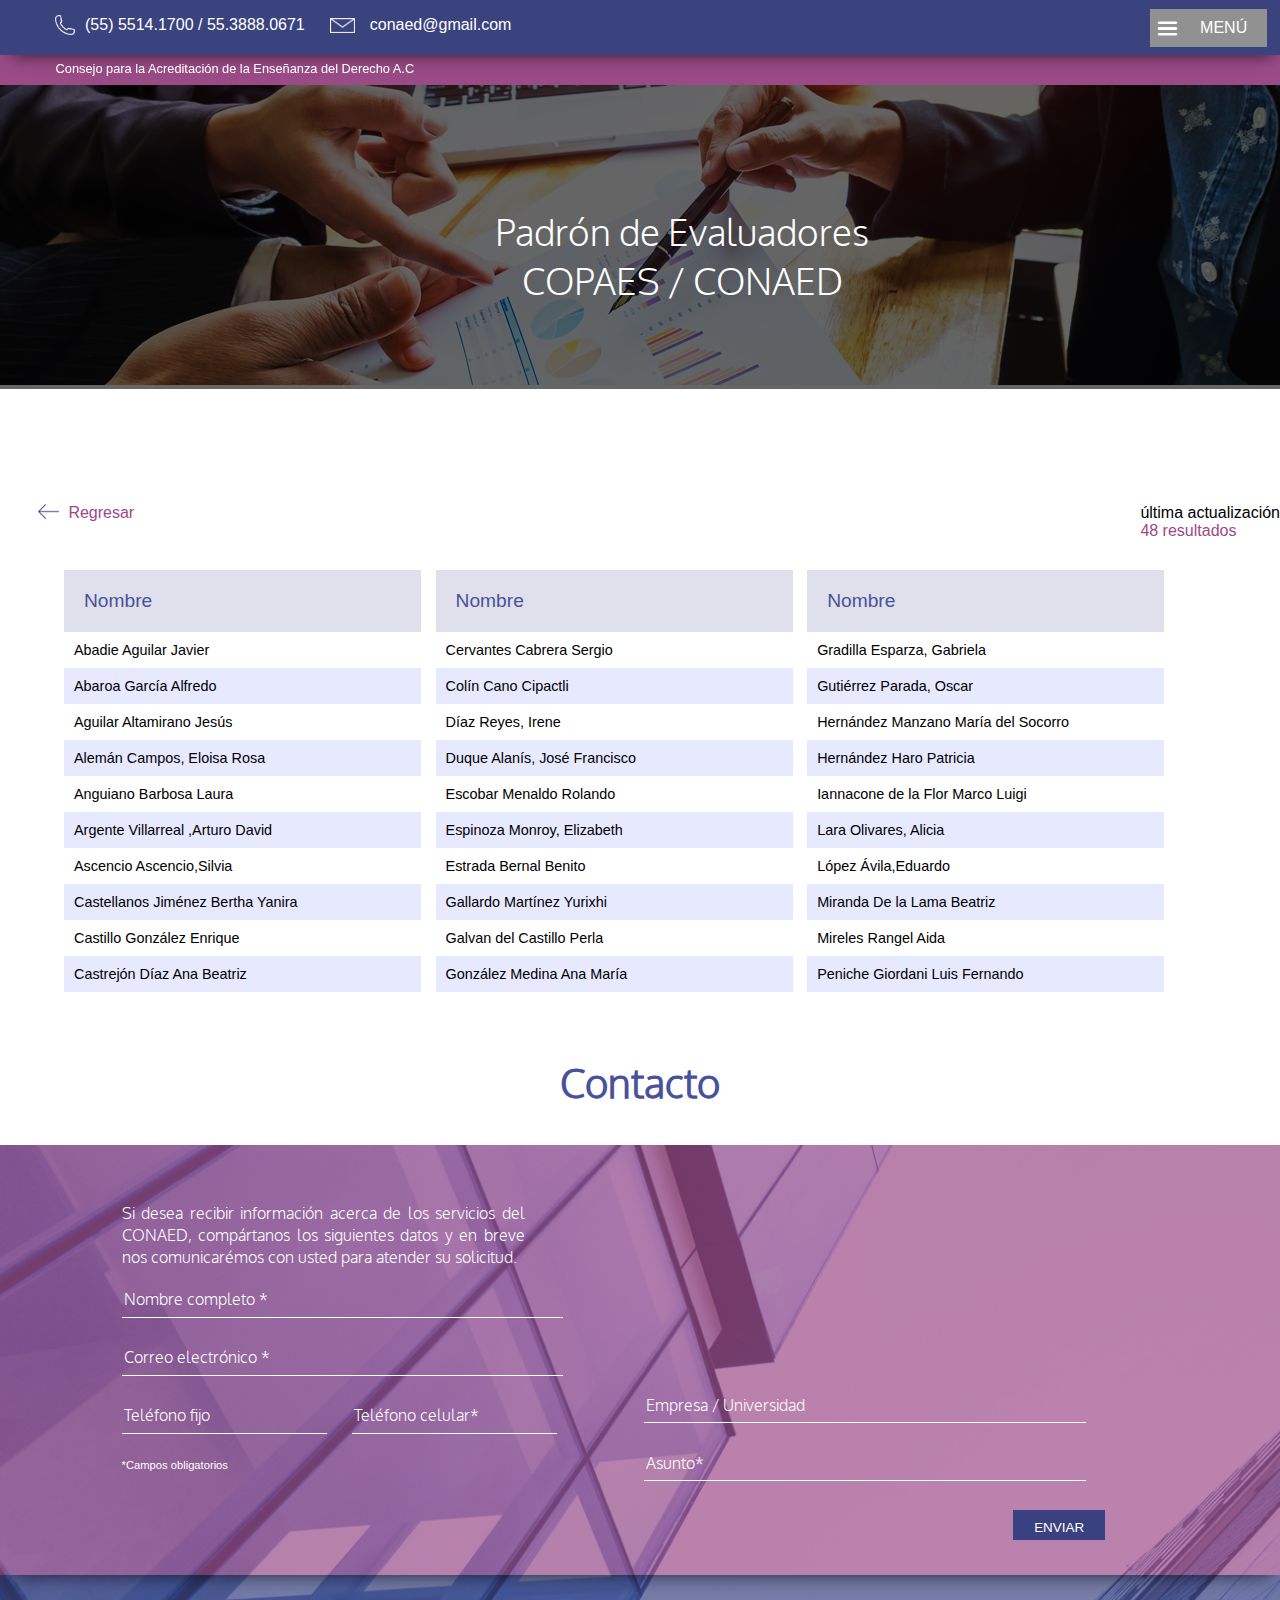
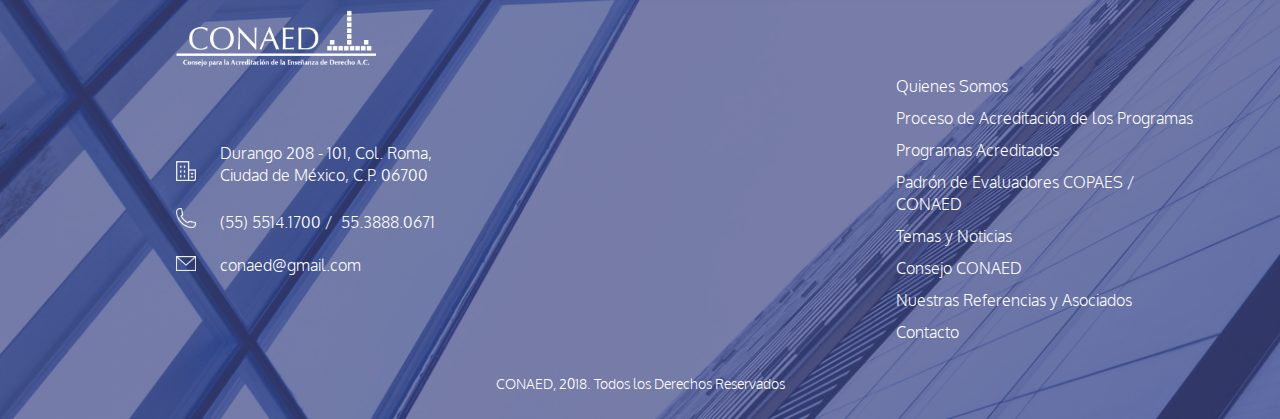
==== commit 872ff15a: "nuevos cambios" ====
--- a/padron-evaluadores.html
+++ b/padron-evaluadores.html
@@ -35,12 +35,12 @@
 	  <a href="javascript:void(0)" class="btn_menu closed">Menú</a>
 
 	 </div><!--cont_header-->
-	  <span>Consejo para la Acreditación de la Enseñanza del derecho A.C</span>
+	  <span>Consejo para la Acreditación de la Enseñanza del Derecho A.C</span>
 
 <nav class="menu_p">
 		<ul>
 			
-			<li><a href="javascript:void(0)" title="quienes_somos" class="btns_menu">Quienes somos</a></li>
+			<li><a href="http://www.conaed.org.mx#quienes_somos" title="quienes_somos" class="btns_menu">Quienes somos</a></li>
 			<li><a href="javascript:void(0)" title="proceso_de_acreditación" class="btns_menu">Proceso de acreditación <br />de los programas</a></li>
 			<li><a href="javascript:void(0)" title="programas_acreditados" class="btns_menu">Programas acreditados</a></li>
 			<li><a href="javascript:void(0)" title="padron_evaluadores" class="btns_menu">Padrón de evaluadores copaes / conaed</a></li>
@@ -60,7 +60,7 @@
 </header>
 <style>
 .img_cont_head{width:100%; height:auto; position:relative;z-index:1;}
-span.header_title {width: 520px;display: block;position: absolute;z-index: 4;left: 41%;font-size: 2.3em;top: 50%;color: #FFf;}
+span.header_title {width: 520px;display: block;position: absolute;z-index: 4;left:33%;font-size: 2.3em;top: 50%;color: #FFf;text-align: center}
 .menu_int_cont{position:relative; overflow:hidden; width:100%;margin-bottom:30px; }
 .menu_int_cont ul.update{float:right;}
 .menu_int_cont .back{float:left;}
@@ -70,11 +70,11 @@
 		<div class="screen_slider"></div>
 		<img src="img/back_evaluadores.png" />
 	</div>
-	<span class="header_title">Padrón de Evaluadores COPAES / CONAED</span>
+	<span class="header_title oxygenlight">Padrón de Evaluadores<br />COPAES / CONAED</span>
 </section>
 	<section id="padron_evaluadores">
 		<div class="menu_int_cont">
-			<a href="http://www.conaed.org.mx" class="clr_rose back">Regresar</a>
+			<a href="http://www.conaed.org.mx#padron_evaluadores" class="clr_rose back">Regresar</a>
 			<ul class="update">
 				<li class="">última actualización</li>
 				<li class="clr_rose">48 resultados</li>
@@ -143,11 +143,12 @@
 
 <section id="contacto" class="nopadding1">
 	<div class="pant_1"></div>
-		<div class="email_response"></div>
+		<div class="email_response">
+
+		</div>
 			<article>
-			<p>Si desea recibir información a cerca de los servicios del CONAED, compártanos 
-los siguientes datos y en breve nos comunicarémos con usted para atender su 
-solicitud</p>
+			<p class="oxygenlight">Si desea recibir información acerca de los servicios del CONAED, compártanos los siguientes datos y en breve nos comunicarémos con usted para atender su 
+solicitud.</p>
 					
 					
 					<div class="form_cont">
@@ -166,11 +167,11 @@
 								</li>
 								<li class="nwlist">
 									<!--<label>Teléfono:</label>-->
-									<input type="number" class="br1" name="telefono_fijo" placeholder="Teléfono fijo" maxlength="10">
+									<input type="text" class="br1" name="telefono_fijo" placeholder="Teléfono fijo" maxlength="10">
 								</li>
 								<li class="nwlist">
 									
-									<input type="number" class="br1" name="telefono_movil" required placeholder="Teléfono celular*" maxlength="10">
+									<input type="text" class="br1" name="telefono_movil" required placeholder="Teléfono celular*" maxlength="10">
 									
 								</li>
 								<li>*Campos obligatorios</li>
@@ -184,16 +185,13 @@
 								<li>
 										<input type="text" class="br1" name="asunto" required placeholder="Asunto*" maxlength="200">
 								</li>
-								<!--<li class="" style="opacity:0;">
-									
-									<input type="text" class="br1" name="" placeholder=" ">
-								</li>-->
+								
 								<li class="">
 									<input type="hidden" name="mensaje" value="0" />
 							<div class="g-recaptcha" style="margin:3% 0;" data-sitekey="6LcU61YUAAAAAEGmBx43bOsX1NAI3dUR7kpXr5yy" required></div>
 								</li>
 								
-								<li> <input type="submit" value="Enviar" class="btn_enviar_m" id="btn_envio" ></li>
+								<li> <input type="submit" value="ENVIAR" class="btn_enviar_m" id="btn_envio" ></li>
 							</ul>
 							
 							
@@ -227,22 +225,22 @@
 				
 			</div>
 			<div class="adress mtop_adr">
-				<span class="ico" style="height:20px"><img src="img/email.png" /></span>
+				<span class="ico" style="height:15px"><img src="img/email.png" /></span>
 				<a href="mailto:conaed@gmail.com" class="phone_f oxygenlight">conaed@gmail.com</a>
 			</div>
 		</div>
 		<div class="right_f">
 			<ul>
 			
-			<li><a href="javascript:void(0)" title="quienes_somos" class="btns_menu_footer">Quienes somos</a></li>
-			<li><a href="javascript:void(0)" title="proceso_de_acreditación" class="btns_menu_footer">Proceso de acreditación de los programas</a></li>
-			<li><a href="javascript:void(0)" title="programas_acreditados" class="btns_menu_footer">Programas acreditados</a></li>
-			<li><a href="javascript:void(0)" title="padron_evaluadores" class="btns_menu_footer">Padrón de evaluadores copaes / conaed</a></li>
-			<li><a href="javascript:void(0)" title="temas" class="btns_menu_footer">Temas y noticias</a></li>
-			<li><a href="javascript:void(0)" title="consejo" class="v">Consejo conaed</a></li>
-			
-			<li><a href="javascript:void(0)" title="referencias" class="btns_menu_footer">Nuestras referencias y Asociados</a></li>
-			<li><a href="javascript:void(0)" title="contacto" class="btns_menu_footer">Contáctanos</a></li>
+			<li><a href="javascript:void(0)" title="quienes_somos" class="btns_menu_footer">Quienes Somos</a></li>
+			<li><a href="javascript:void(0)" title="proceso_de_acreditación" class="btns_menu_footer">Proceso de Acreditación de los Programas</a></li>
+			<li><a href="javascript:void(0)" title="programas_acreditados" class="btns_menu_footer">Programas Acreditados</a></li>
+			<li><a href="javascript:void(0)" title="padron_evaluadores" class="btns_menu_footer">Padrón de Evaluadores COPAES / CONAED</a></li>
+			<li><a href="javascript:void(0)" title="temas" class="btns_menu_footer">Temas y Noticias</a></li>
+			<li><a href="javascript:void(0)" title="consejo" class="v">Consejo CONAED</a></li>
+			
+			<li><a href="javascript:void(0)" title="referencias" class="btns_menu_footer">Nuestras Referencias y Asociados</a></li>
+			<li><a href="javascript:void(0)" title="contacto" class="btns_menu_footer">Contacto</a></li>
 		</ul>
 		</div>
 		<div class="rights">CONAED, 2018. Todos los Derechos Reservados</div>
--- a/css/main.css
+++ b/css/main.css
@@ -9,34 +9,34 @@
 a{text-decoration:none;}
 ul,ol{list-style: none; padding:0; margin:0;}
 h3,h4,h5{width:90%;margin:5%;font-size:2em; text-align:center;}
-header{background: #9a4b86; position:fixed;top:0; left:0;height:90px;max-height:90px;color:#FFF;width:100%;max-width:100%;z-index:5;}
-header span{width:100%;display: block; font-size:0.8em;position:absolute;z-index:;bottom:5%;left:2%;padding-left:30px;}
-.cont_header{width:100%;background:#3a437e;color:#FFF;height:45px;max-height:45px;overflow: hidden;position:relative;padding:10px 0;-webkit-box-shadow: 2px 10px 18px -10px rgba(0,0,0,0.69);-moz-box-shadow: 2px 10px 18px -10px rgba(0,0,0,0.69);box-shadow: 2px 10px 18px -10px rgba(0,0,0,0.69);}
+header{background: #9a4b86; position:fixed;top:0; left:0;height:85px;max-height:85px;color:#FFF;width:100%;max-width:100%;z-index:5;}
+header span{width:100%;display: block; font-size:0.8em;position:absolute;z-index:;bottom:11%;left:2%;padding-left:30px;}
+.cont_header{width:100%;background:#3a437e;color:#FFF;height:45px;max-height:45px;overflow: hidden;position:relative;padding:5px 0;-webkit-box-shadow: 2px 10px 18px -10px rgba(0,0,0,0.69);-moz-box-shadow: 2px 10px 18px -10px rgba(0,0,0,0.69);box-shadow: 2px 10px 18px -10px rgba(0,0,0,0.69);}
 .cont_header ul.contact_icons{float:left;width:100%;align-items: center;display:flex;margin-top:10px;padding-left:30px;}
 .cont_header ul.contact_icons li{display:inline-block;}
 .cont_header ul.contact_icons li a{text-decoration: none;color:#FFF;font-size:1em;display:block;}
 .cont_header ul.contact_icons li:last-child{margin-left:0%; padding-left:15px;}
-.cont_header a.btn_menu{position:absolute;top:20%;right:1%; padding:10px 20px; text-transform:uppercase;background-color:#919191;color:#FFF;z-index:3;padding-left:50px;}
+.cont_header a.btn_menu{position:absolute;top:16%;right:1%; padding:10px 20px; text-transform:uppercase;background-color:#919191;color:#FFF;z-index:3;padding-left:50px;}
 .main_wrapper{position:relative;}
 .cont_header a.btn_menu.closed{background-image:url(../img/burguer.png); background-repeat: no-repeat; background-size:18% 40%; background-position:7px 12px; }
 .cont_header a.btn_menu.opened{background-image:url(../img/cross.png); background-repeat: no-repeat; background-size: 17% 61%;background-position: 8px 8px;padding-left:33px;}
 header nav{width:400px;overflow:hidden;background:#3a437e;position:absolute;right:-400px;z-index:3;display:block;padding:50px 0 50px;height:580px;}
 header nav ul{width:100%;} 
-header nav ul li{float:left;width:80%;padding-right:10px;margin-bottom:15px;}
-header nav ul li a.btns_menu{display:block; text-decoration:none;width:100%;padding:10px;text-align: right;color:#FFF;text-transform: uppercase; font-size:1.2em;font-family:oxygenlight;}
+header nav ul li{float:left;width:80%;padding-right:10px;margin-bottom:10px;}
+header nav ul li a.btns_menu{display:block; text-decoration:none;width:100%;padding:10px;text-align: right;color:#FFF;text-transform: uppercase; font-size:1.1em;font-family:oxygenlight;}
 header nav ul li a.btns_menu:hover, .selected_c{background:#9a4b86;}
 
-.phone_icon{width:25px;height:25px;}
+.phone_icon{width:20px;height:20px;}
 .phone_icon img{width:100%; height:100%;}
-.email_icon{width:30px;height:20px;}
+.email_icon{width:25px;height:15px;}
 .email_icon img{width:100%; height:100%;}
-section{width:100%; position:relative;padding:90px 0 30px 0;overflow:hidden;}
+section{width:100%; position:relative;padding:85px 0 30px 0;overflow:hidden;}
 .logo_flot{position:absolute; top:15%; left:4%; width:200px; height:auto;z-index:3;}
 .logo_flot img{width:100%;height:100%;}
 article{width:90%;margin:0 auto;padding:0 3%;}
 article h2{width:100%;text-align:center;font-size:2.5em;color:#49519b;}
 article .blocks_cont{width:100%; overflow:hidden;display: flex;
-  justify-content: center;/*align-items: center;*/}
+  justify-content: center;/*align-items: center;*/margin-top:5%;}
 article .blocks_cont .block{width:45%;padding:2%; display:inline-block; }
 article .blocks_cont .block p{margin:2% 0;text-align: justify;line-height:1.4em;}
 article .blocks_cont .block span.icon{width:80px; height:80px; margin:0 auto; display:block; 
@@ -60,7 +60,7 @@
 article .blocks_cont .block_t ul.news li span.autor{margin-top:1%;color:#9a4b86;float:left;}
 article .blocks_cont .block_t .redes_m{float:right;margin:12% 1% 0 0%}
 article .blocks_cont .block_t .redes_m a{float:left; width:20px; height:20px; }
-article .blocks_cont ul.btns_consejo{width: 30%;display: inline-block;margin-right:5%;}
+article .blocks_cont ul.btns_consejo{width: 30%;display: inline-block;margin-right:2%;}
 article .blocks_cont ul.btns_consejo li{width:100%;float:left;margin-bottom:5%;}
 article .blocks_cont ul.btns_consejo li a{display:block; padding:20px 10px;text-align: center;background:#3a437e;color:#FFF;text-transform:uppercase;}
 article .blocks_cont ul.btns_consejo li a.active_consejo{background:#9b4987;}
@@ -69,19 +69,19 @@
 article .blocks_cont .profile .img_c img{width: 100%;height:100%;}
 article .blocks_cont .profile .resena{width:50%; display:inline-block;}
 article .blocks_cont .profile .resena span{width:100%;display:block;}
-article .blocks_cont .profile .resena p{line-height: 1.4em;}
+article .blocks_cont .profile .resena p{line-height: 1.4em;text-align: justify;}
 
 article ul.nums{width:100%;overflow:hidden;display:flex;align-items: center;}
 article ul.nums li{width:30%;padding:3%;display: inline-block;}
 article ul.nums li span.img{width:120px; height:120px;display:block; margin:0 auto;}
-article ul.nums li span.titles{width:100%; display:block; margin:0 auto; text-align: center;font-size: 1.5em;}
+article ul.nums li span.titles{width:100%; display:block; margin:0 auto; text-align: center;font-size: 1.2em;}
 article ul.nums li span.numbers{width:100%; text-align: center; font-size:5em;margin:0 auto; display:block;margin-top:3%;font-weight: bold;color:#3a4181;font-family: oxygenbold;}
 article ul.nums li span.numbers:before{content:'+';}
 
 .descargas{margin:0 auto;display:block;width:30%; padding:20px 10px; color:#FFF;background:#9a4b85;text-align: center;}
 .ico1{background-image:url(../img/ico1.png); background-repeat:no-repeat;background-size:contain;}
 .ico2{background-image:url(../img/ico2.png); background-repeat:no-repeat;background-size:contain;}
-
+.nomtop{margin-top:-2%!important;}
 .n_ico1{background-image:url(../img/ico1_3.png); background-repeat:no-repeat;background-size:contain;}
 .n_ico2{background-image:url(../img/ico1_1.png); background-repeat:no-repeat;background-size:contain;}
 .n_ico3{background-image:url(../img/ico1_2.png); background-repeat:no-repeat;background-size:contain;}
@@ -123,7 +123,7 @@
 article .cont_names span.title_top{width:100%; height:auto; background:#dfe0eb; color:#49519b;font-size:1.2em;padding:20px;display:block;}
 article .cont_names ul.padron{display:block; width:100%; }
 article .cont_names ul.padron li{width:100%; display:flex;align-items: center;}
-article .cont_names ul.padron li span{width:98%;max-width:99%;display: block;text-align: left;padding:10px;font-size:1em;}
+article .cont_names ul.padron li span{width:98%;max-width:99%;display: block;text-align: left;padding:10px;font-size:0.9em;}
 article .cont_names ul.padron li span.num{width:1%;display: inline-block;font-size:0.8em;color:#434343;}
 article .cont_names ul.padron li:nth-child(odd){background:#FFF;}
 article .cont_names ul.padron li:nth-child(even){background:#e7e9ff}
@@ -134,14 +134,14 @@
 /*****************/
 /*form contcato*/
 .form_cont{width:100%; display: block;align-items: top;}
-.form_cont form{padding:20px 0;}
+.form_cont form{padding:0px 0 20px;}
 .form_cont ul{display:inline-block; width:40%; max-width: 46%;margin-left:5%;}
 .form_cont ul li{color:#FFF;font-size:0.7em;margin-bottom:10px;}
 .form_cont input{width:95%; height:30px;font-size:1.2em; background: transparent;
     border: none; border-bottom:1px solid #FFF;margin-bottom:15px;color:#FFF; font-size:1.2em;}
 .form_cont input::placeholder{color:#FFF; font-size:1.2em;font-family:oxygenlight;}
 .form_cont input[type="submit"].btn_enviar_m{float:right;padding:10px 20px;text-align: center; background:#3a4181;color:#FFF;width:20%; border-bottom: none!important}
-#contacto p{width:35%;display:block;margin-left:5%;color:#FFF;text-align: justify;}
+#contacto p{width:35%;display:block;margin-left:5%;color:#FFF;text-align: justify;margin-top:5%;}
 
 .nwlist{width:46%;display:inline-block;margin-right:14px;}
 .clr_rose{color:#9b4987;}
@@ -149,10 +149,10 @@
 ul.logos_reel{width:100%; height:auto; display:block;}
 ul.logos_reel li{width:23%; margin-right:10px; display:inline-block;text-align: center;}
 
-.txt1{width:50%; display:block;font-family:oxygenlight;font-size:25px; color:#FFF;position:absolute;z-index:3; bottom:25%; left:5%;}
-.txt2{width:45%; display:block;font-family:oxygenlight;font-size:16px; color:#FFF;bottom:5%; left:5%;position:absolute;z-index:3;}
+.txt1{width:45%; display:block;font-family:oxygenlight;font-size:1.3em; color:#FFF;position:absolute;z-index:3; bottom:30%; left:5%;}
+.txt2{width:45%; display:block;font-family:oxygenlight;font-size:0.9em; color:#FFF;bottom:11%; left:5%;position:absolute;z-index:3;}
 .fts1{font-size:21px;}
-#padron_evaluadores, #programas_acreditados{padding-top:0!important;}
+/*#padron_evaluadores{padding-top:0!important;}*/
 
 
 footer{width:100%; position:relative;padding:90px 0 30px 0;overflow:hidden;}
@@ -161,7 +161,7 @@
 footer .left_f .logo_bco{width:200px; height:auto;margin:5% 0 0 25%;}
 footer .left_f .logo_bco img{width:100%; height:auto;}
 footer .left_f .adress{width:100%; display:block;margin:10% 0 0 25%;}
-footer .left_f .adress span.ico{display:inline-block;width:30px; height:30px;margin-right:20px;}
+footer .left_f .adress span.ico{display:inline-block;width:20px; height:20px;margin-right:20px;}
 footer .left_f .adress span.text{display:inline-block;color:#FFF;width:250px;font-size:1em;}
 footer .right_f{width:30%; max-width:30%;float:right;}
 footer .right_f ul{width:80%; margin-top:25%; display:block;}
@@ -179,16 +179,10 @@
 .close_contacto{float:right; color:#FFF;font-size:1em; margin:2% 2% 0;}
 .back{width:auto; display:block; margin-left:3%; padding-left:30px; background-image: url(../img/arrow_left.png); background-repeat:no-repeat; background-position:0 0;}
 .img_cont_head{width:100%; height:auto; position:relative;z-index:1;}
-span.header_title {width: 520px;display: block;position: absolute;z-index: 4;left: 41%;font-size: 2.3em;top: 50%;color: #FFf;}
+span.header_title {width: 520px;display: block;position: absolute;z-index: 4;left: 37%;font-size: 2.3em;top: 50%;color: #FFf;text-align: center;}
 .menu_int_cont{position:relative; overflow:hidden; width:100%;margin-bottom:30px; }
 .menu_int_cont ul.update{float:right;}
 .menu_int_cont .back{float:left;}
-
-
-
-
-
-
 
 
 @media screen and (max-width:1200px) and (min-width:769px){
